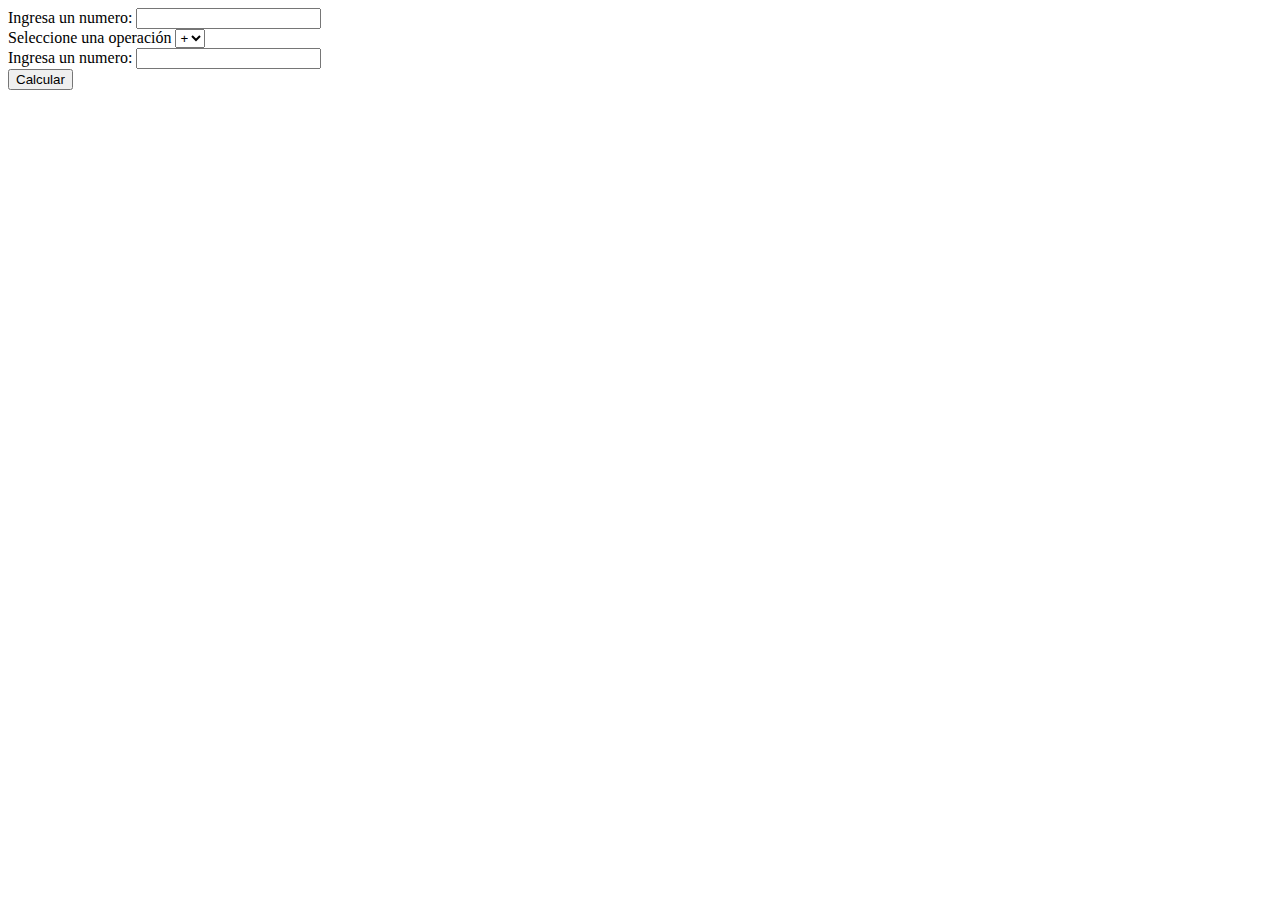
==== Practico1/index.html @ 10889065 "Creo la carpeta practico0" ====
<!DOCTYPE html>
<html>
    <link type="stylesheet" href="styles.css">
<head>
  <title>Calculadora</title>
</head>
<body>
  
  <form id="miFormulario">
    <label for="dato">Ingresa un numero: </label>
    <input type="text" id="dato" name="dato">
  </form>
   
  
  
  <script src="calculadora.js"></script>

    <label for="lang">Seleccione una operación</label>
      <select name="operación" id="lang">
       <option value="suma">+</option>
       <option value="resta">-</option>
       <option value="multiplicacion">*</option>
       <option value="division">/</option>
      </select>

<form id="miFormulario">
    <label for="dato2">Ingresa un numero: </label>
    <input type="text" id="dato2" name="dato2">
     </form>

<button type="button" onclick="calcularNum()">Calcular</button>

<p id="resultado"></p>
</body>
</html>
---- Practico1/styles.css ----
body{
    display: flex;
    align-items: center;
    justify-content: center;
    margin: 0 auto;
    height: 100vh;
    background-color: #f1f1f1;
}

input{
    display: flex;
    align-items: center;
    justify-content: center;
    margin: 0 auto;
}
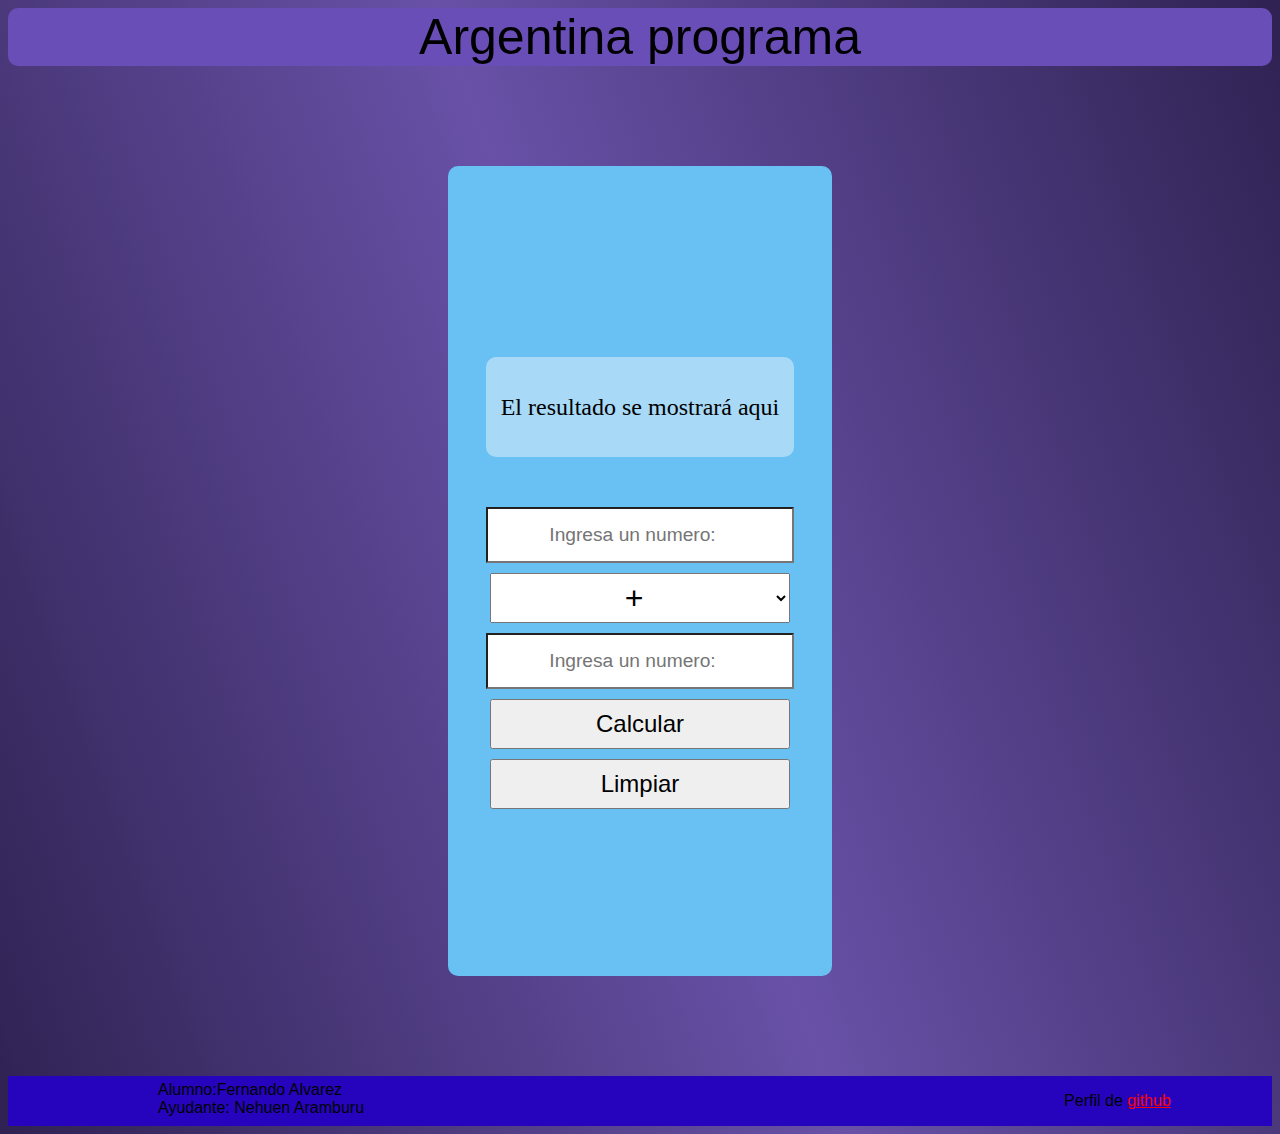
==== commit 609a6062: "Practico1 finalizado" ====
--- a/Practico1/index.html
+++ b/Practico1/index.html
@@ -1,21 +1,24 @@
 <!DOCTYPE html>
 <html>
-    <link type="stylesheet" href="styles.css">
+    <link rel="stylesheet" href="styles.css">
+    <header>Argentina programa</header>
 <head>
   <title>Calculadora</title>
 </head>
 <body>
-  
-  <form id="miFormulario">
-    <label for="dato">Ingresa un numero: </label>
-    <input type="text" id="dato" name="dato">
-  </form>
-   
-  
-  
-  <script src="calculadora.js"></script>
+  <form>
+      <!-- recuadro para ingresar valores -->
+ <div class="contenedor"> 
+  <div class="form">
+  <p id="resultado">El resultado se mostrará aqui</p>
+    <form id="miFormulario">
+      <label for="dato"></label>
+      <input type="number" id="dato" name="dato" placeholder="Ingresa un numero:">
+    </form>
+  </div>
 
-    <label for="lang">Seleccione una operación</label>
+       <!--menu desplegable-->
+    <label for="lang"></label>
       <select name="operación" id="lang">
        <option value="suma">+</option>
        <option value="resta">-</option>
@@ -23,13 +26,26 @@
        <option value="division">/</option>
       </select>
 
-<form id="miFormulario">
-    <label for="dato2">Ingresa un numero: </label>
-    <input type="text" id="dato2" name="dato2">
+      <div class="form2">
+        <form id="miFormulario">
+    <label for="dato2"></label>
+    <input type="number" id="dato2" name="dato2" placeholder="Ingresa un numero:">
      </form>
+    </div>
+  
+<button type="button" onclick="calcularNum()">Calcular</button>
+<button type="button" onclick="limpiar()"> Limpiar</button>
+</form>
+</div>
+<script src="calculadora.js"></script>
+</body>
+<footer>
+  <div class="container">
+  <p>Alumno:Fernando Alvarez <br>Ayudante: Nehuen Aramburu</p>
+  <div class="redes">
+    <p>Perfil de <a class="link" href="https://github.com/Feralvbur">github</a></p>
+  </div>
+</div>
 
-<button type="button" onclick="calcularNum()">Calcular</button>
-
-<p id="resultado"></p>
-</body>
+</footer>
 </html>
--- a/Practico1/styles.css
+++ b/Practico1/styles.css
@@ -1,15 +1,83 @@
 body{
+    background: linear-gradient(70deg, rgb(47,34,82), rgb(104, 81, 167),rgb(47,34,82));
+}
+header{
+    text-align: center;
+    font-size: 50px;
+    border-radius: 10px;
+    font-family:'Franklin Gothic Medium', 'Arial Narrow', Arial, sans-serif;
+    background-color:rgb(106, 78, 184);
+}
+
+.contenedor {
+        display: flex;
+        width: 30vw;
+        height: 90vh;
+        margin-top: 100px;
+        margin-bottom: 100px;
+        margin-right: auto;
+        margin-left: auto;
+        justify-content: center;
+        align-items: center;
+        flex-direction: column;
+        border-radius: 10px;
+        background-color: rgb(105, 192, 243);
+      }
+form input{
+    text-align-last: center;
+    text-size-adjust: 100px;
+    width: 300px;
+    height: 50px;
+    font-size: larger;
+    background-color: #ffffff;
+}
+select{
+    width: 300px;
+    height: 50px;
+    margin-top: 10px;
+    margin-bottom: 10px;
+    text-align: center;
+    font-size:xx-large;
+}
+button{
+    margin-top: 10px;
+    margin-bottom: 0%;
+    width: 300px;
+    height: 50px;
+    font-size: x-large;
+}
+.form > p{
     display: flex;
+    font-size: x-large;
+    height: 100px;
+    width: auto;
+    margin-bottom:50px;
+    border-radius: 10px;
+    text-align: center;
     align-items: center;
     justify-content: center;
-    margin: 0 auto;
-    height: 100vh;
-    background-color: #f1f1f1;
+    background-color: #fffcfc6b;
 }
-
-input{
+footer > p{
+    justify-content: left;
+    margin-left: 0px;
+    margin-right: 1000px;
+}
+.container{
     display: flex;
-    align-items: center;
-    justify-content: center;
-    margin: 0 auto;
+    background-color: rgb(38, 4, 189);
+}
+.redes > p{
+    margin-left: 700px;
+    text-align: end;
+    font-family: 'Franklin Gothic Medium', 'Arial Narrow', Arial, sans-serif;
+}
+.link{
+    color: red;
+}
+.container > p{
+    margin: 0;
+    margin-top: 5px;
+    margin-left: 150px;
+    font-family: 'Franklin Gothic Medium', 'Arial Narrow', Arial, sans-serif;
 }